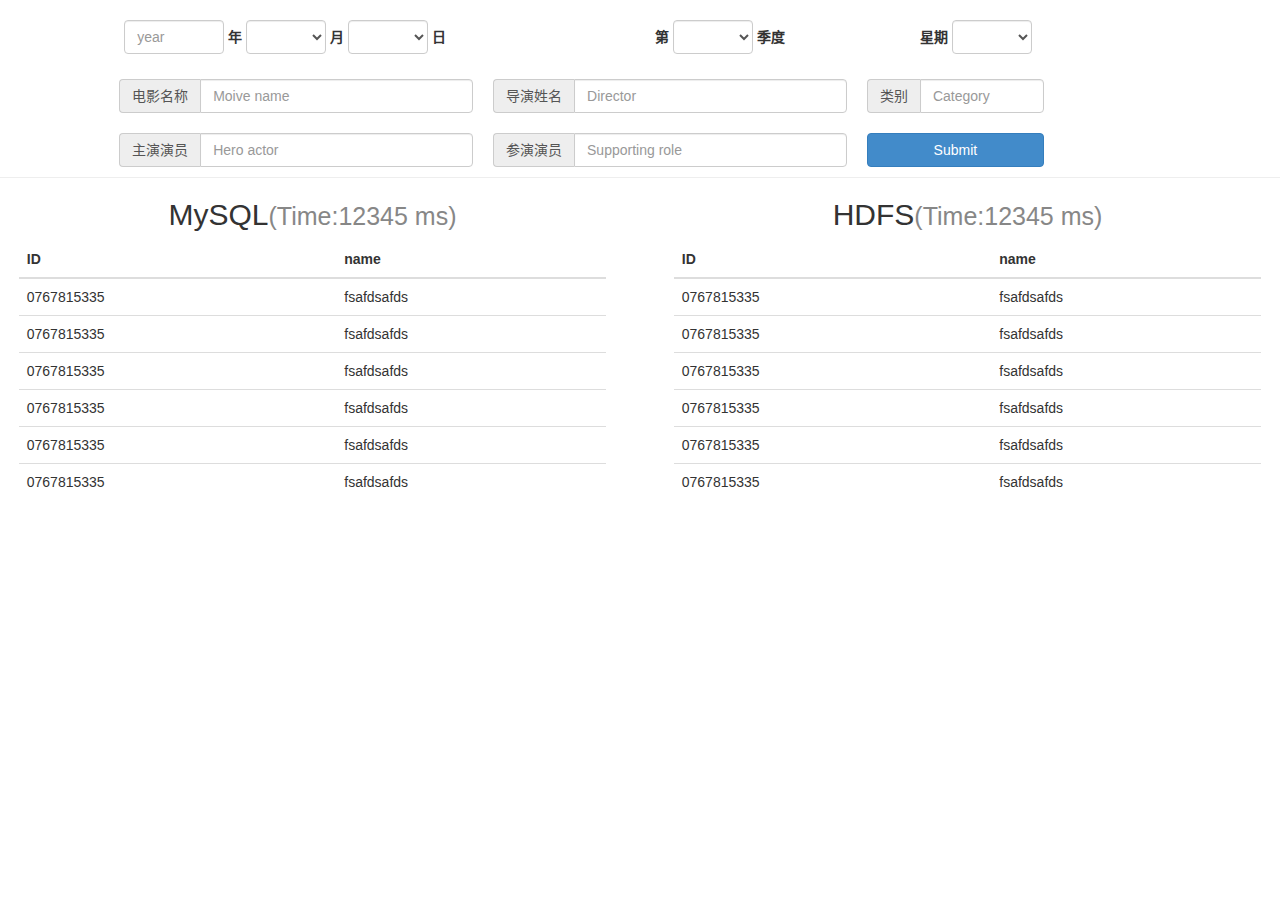
==== index.html @ 9bbb0191 "Initial commit" ====
<!DOCTYPE html>
<html lang="zh-CN">
<head>
    <meta charset="UTF-8">
    <title>Data warehouse</title>
    <meta http-equiv="X-UA-Compatible" content="IE=edge">
    <meta name="viewport" content="width=device-width, initial-scale=1">

    <!--设置网页图标-->
    <link rel="shortcut icon" href="images/movie.png" type=”image/x-icon”/>
    <!-- Bootstrap -->
    <link href="css/bootstrap.css" rel="stylesheet">
    <link href="css/index.css" rel="stylesheet">
</head>
<body>
<div class="query-form row">
    <form role="form" class="col-md-offset-1 col-md-10" method="post" action="search">
        <div class="col-md-5">
            <div class="form-group">
                <input type="number" class="form-control" name="year" id="year" placeholder="year">
                <label for="year">年</label>
            </div>
            <div class="form-group">
                <select class="form-control short-form" name="month" id="month">
                    <option></option>
                    <option>1</option>
                    <option>2</option>
                    <option>3</option>
                    <option>4</option>
                    <option>5</option>
                    <option>6</option>
                    <option>7</option>
                    <option>8</option>
                    <option>9</option>
                    <option>10</option>
                    <option>11</option>
                    <option>12</option>
                </select>
                <label for="month">月</label>
            </div>
            <div class="form-group">
                <select class="form-control short-form" name="date" id="date">
                    <option></option>
                </select>
                <label for="month">日</label>
            </div>
        </div>
        <div class="form-group col-md-offset-1 col-md-2">
            <label for="quarter">第</label>
            <select class="form-control short-form" name="quarter" id="quarter">
                <option></option>
                <option>1</option>
                <option>2</option>
                <option>3</option>
                <option>4</option>
            </select>
            <label for="quarter">季度</label>
        </div>
        <div class="form-group col-md-offset-1 col-md-2">
            <label for="day">星期</label>
            <select class="form-control short-form" name="day" id="day">
                <option></option>
                <option>一</option>
                <option>二</option>
                <option>三</option>
                <option>四</option>
                <option>五</option>
                <option>六</option>
                <option>日</option>
            </select>
        </div>
        <div class="input-group col-md-4">
            <span class="input-group-addon">电影名称</span>
            <input name="movie" id="moive" type="text" class="form-control" placeholder="Moive name">
        </div>
        <div class="input-group col-md-4">
            <span class="input-group-addon">导演姓名</span>
            <input name="director" id="director" type="text" class="form-control" placeholder="Director">
        </div>
        <div class="input-group col-md-2">
            <span class="input-group-addon">类别</span>
            <input name="category" id="category" type="text" class="form-control" placeholder="Category">
        </div>
        <div class="input-group col-md-4">
            <span class="input-group-addon">主演演员</span>
            <input name="hero" id="hero" type="text" class="form-control" placeholder="Hero actor">
        </div>
        <div class="input-group col-md-4">
            <span class="input-group-addon">参演演员</span>
            <input name="supporting_role" id="supporting_role" type="text" class="form-control" placeholder="Supporting role">
        </div>
        <div class="input-group col-md-2">
            <button class="btn btn-primary" type="submit">Submit</button>
        </div>
    </form>
</div>
<div class="result row">
    <div class="col-md-6" id="db">
        <h2 class="title">MySQL<span class="time">(Time:12345 ms)</span></h2>
        <table class="table table-hover">
            <thead>
            <tr>
                <th>ID</th>
                <th>name</th>
            </tr>
            </thead>
            <tbody>
            <tr onclick="clickMovie('0767815335')">
                <td>0767815335</td>
                <td>fsafdsafds</td>
            </tr>
            <tr onclick="clickMovie('0767815335')">
                <td>0767815335</td>
                <td>fsafdsafds</td>
            </tr>
            <tr onclick="clickMovie('0767815335')">
                <td>0767815335</td>
                <td>fsafdsafds</td>
            </tr>
            <tr onclick="clickMovie('0767815335')">
                <td>0767815335</td>
                <td>fsafdsafds</td>
            </tr>
            <tr onclick="clickMovie('0767815335')">
                <td>0767815335</td>
                <td>fsafdsafds</td>
            </tr>
            <tr onclick="clickMovie('0767815335')">
                <td>0767815335</td>
                <td>fsafdsafds</td>
            </tr>
            </tbody>
        </table>
    </div>
    <div class="col-md-6" id="dfs">
        <h2 class="title">HDFS<span class="time">(Time:12345 ms)</span></h2>
        <table class="table table-hover">
            <thead>
            <tr>
                <th>ID</th>
                <th>name</th>
            </tr>
            </thead>
            <tbody>
            <tr onclick="clickMovie('0767815335')">
                <td>0767815335</td>
                <td>fsafdsafds</td>
            </tr>
            <tr onclick="clickMovie('0767815335')">
                <td>0767815335</td>
                <td>fsafdsafds</td>
            </tr>
            <tr onclick="clickMovie('0767815335')">
                <td>0767815335</td>
                <td>fsafdsafds</td>
            </tr>
            <tr onclick="clickMovie('0767815335')">
                <td>0767815335</td>
                <td>fsafdsafds</td>
            </tr>
            <tr onclick="clickMovie('0767815335')">
                <td>0767815335</td>
                <td>fsafdsafds</td>
            </tr>
            <tr onclick="clickMovie('0767815335')">
                <td>0767815335</td>
                <td>fsafdsafds</td>
            </tr>
            </tbody>
        </table>
    </div>
</div>
<script src="js/jquery.min.js"></script>
<script src="js/bootstrap.min.js"></script>
<script src="js/index.js"></script>
</body>
</html>
---- css/index.css ----
body{
    margin-top: 20px;
}

.form-group{
    display: inline;
}

.form-control{
    display: inline;
}

#year{
    width:100px;
}

.query-form .short-form{
    width:80px;
}

.query-form .input-group{
    display: inline-table;
    margin: 10px;
    float: inherit;
}

.btn{
    width: 100%;
}

.query-form{
    border-bottom: solid 1px #eee;
}

.title .time{
    color: #878787;
    font-size: smaller;
    display: inline;
}

.title{
    text-align: center;
}

.table{
    width: 94%;
    margin: auto;
}
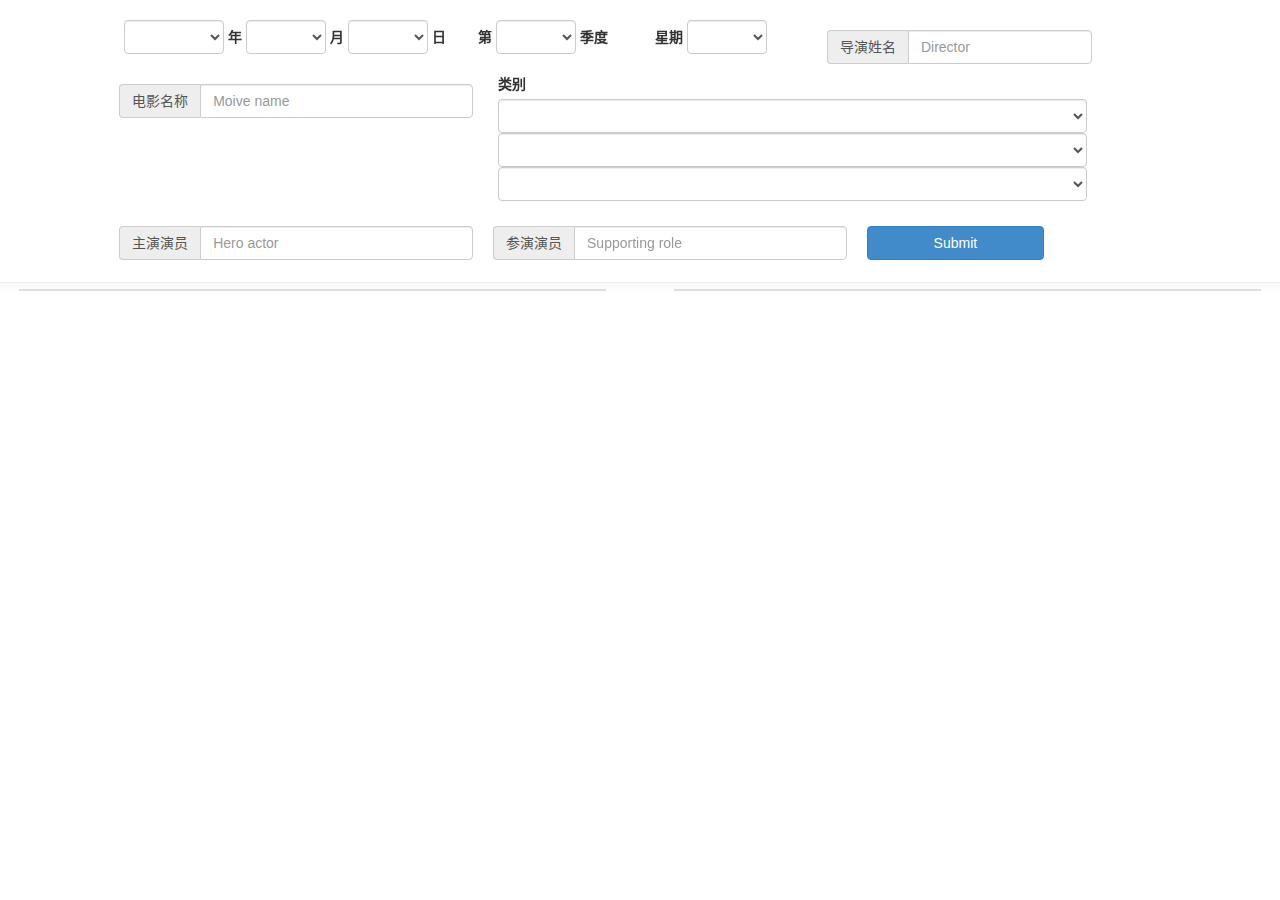
==== commit 37817ac8: "目录" ====
--- a/index.html
+++ b/index.html
@@ -14,38 +14,29 @@
 </head>
 <body>
 <div class="query-form row">
-    <form role="form" class="col-md-offset-1 col-md-10" method="post" action="search">
-        <div class="col-md-5">
+    <form role="form" class="col-md-offset-1 col-md-10" method="post" action="search" name="reg_testdate">
+        <div class="col-md-4">
             <div class="form-group">
-                <input type="number" class="form-control" name="year" id="year" placeholder="year">
+                <!--<input type="number" class="form-control" name="year" id="year" placeholder="2016">-->
+                <select class="form-control short-form" name="YYYY" id="year" onChange="YYYYDD(this.value)">
+                    <option value=""></option>
+                </select>
                 <label for="year">年</label>
             </div>
             <div class="form-group">
-                <select class="form-control short-form" name="month" id="month">
-                    <option></option>
-                    <option>1</option>
-                    <option>2</option>
-                    <option>3</option>
-                    <option>4</option>
-                    <option>5</option>
-                    <option>6</option>
-                    <option>7</option>
-                    <option>8</option>
-                    <option>9</option>
-                    <option>10</option>
-                    <option>11</option>
-                    <option>12</option>
+                <select class="form-control short-form" name="MM" id="month" onChange="MMDD(this.value)">
+                    <option value=""></option>
                 </select>
                 <label for="month">月</label>
             </div>
             <div class="form-group">
-                <select class="form-control short-form" name="date" id="date">
-                    <option></option>
+                <select class="form-control short-form" name="DD" id="date">
+                    <option value=""></option>
                 </select>
-                <label for="month">日</label>
+                <label for="date">日</label>
             </div>
         </div>
-        <div class="form-group col-md-offset-1 col-md-2">
+        <div class="form-group col-md-2">
             <label for="quarter">第</label>
             <select class="form-control short-form" name="quarter" id="quarter">
                 <option></option>
@@ -56,7 +47,7 @@
             </select>
             <label for="quarter">季度</label>
         </div>
-        <div class="form-group col-md-offset-1 col-md-2">
+        <div class="form-group col-md-2">
             <label for="day">星期</label>
             <select class="form-control short-form" name="day" id="day">
                 <option></option>
@@ -69,17 +60,25 @@
                 <option>日</option>
             </select>
         </div>
-        <div class="input-group col-md-4">
-            <span class="input-group-addon">电影名称</span>
-            <input name="movie" id="moive" type="text" class="form-control" placeholder="Moive name">
-        </div>
-        <div class="input-group col-md-4">
+        <div class="input-group col-md-3">
             <span class="input-group-addon">导演姓名</span>
             <input name="director" id="director" type="text" class="form-control" placeholder="Director">
         </div>
-        <div class="input-group col-md-2">
-            <span class="input-group-addon">类别</span>
-            <input name="category" id="category" type="text" class="form-control" placeholder="Category">
+        <div class="input-group col-md-4">
+            <span class="input-group-addon">电影名称</span>
+            <input name="movie" id="movie" type="text" class="form-control" placeholder="Moive name">
+        </div>
+        <div class="form-group col-md-7">
+            <label class="" id="category-label">类别</label>
+            <select class="form-control category" name="category1" id="category1" onchange="change1(this.value)">
+                <option value=""></option>
+            </select>
+            <select class="form-control category" name="category2" id="category2" onchange="change2(this.value)">
+                <option value=""></option>
+            </select>
+            <select class="form-control category" name="category3" id="category3">
+                <option value=""></option>
+            </select>
         </div>
         <div class="input-group col-md-4">
             <span class="input-group-addon">主演演员</span>
@@ -87,16 +86,24 @@
         </div>
         <div class="input-group col-md-4">
             <span class="input-group-addon">参演演员</span>
-            <input name="supporting_role" id="supporting_role" type="text" class="form-control" placeholder="Supporting role">
+            <input name="supporting_role" id="supporting_role" type="text" class="form-control"
+                   placeholder="Supporting role">
         </div>
         <div class="input-group col-md-2">
-            <button class="btn btn-primary" type="submit">Submit</button>
+            <button class="btn btn-primary" type="button" id="submit" onClick="start_timekeeper()">Submit</button>
         </div>
     </form>
 </div>
 <div class="result row">
     <div class="col-md-6" id="db">
-        <h2 class="title">MySQL<span class="time">(Time:12345 ms)</span></h2>
+        <h2 class="title">
+            MySQL
+            <span class="badge" id="result-MySQL"></span>
+            <span class="time">(Time:</span>
+            <span id="time-MySQL" class="time"></span>
+            <span class="time">ms)</span></h2>
+        <!--<input type="button" value="mysql停止计时！" onClick="end_timekeeper1()">-->
+        <!--<input type="button" value="HDFS停止计时！" onClick="end_timekeeper2()">-->
         <table class="table table-hover">
             <thead>
             <tr>
@@ -104,36 +111,26 @@
                 <th>name</th>
             </tr>
             </thead>
-            <tbody>
-            <tr onclick="clickMovie('0767815335')">
-                <td>0767815335</td>
-                <td>fsafdsafds</td>
-            </tr>
-            <tr onclick="clickMovie('0767815335')">
-                <td>0767815335</td>
-                <td>fsafdsafds</td>
-            </tr>
-            <tr onclick="clickMovie('0767815335')">
-                <td>0767815335</td>
-                <td>fsafdsafds</td>
-            </tr>
-            <tr onclick="clickMovie('0767815335')">
-                <td>0767815335</td>
-                <td>fsafdsafds</td>
-            </tr>
-            <tr onclick="clickMovie('0767815335')">
-                <td>0767815335</td>
-                <td>fsafdsafds</td>
-            </tr>
-            <tr onclick="clickMovie('0767815335')">
-                <td>0767815335</td>
-                <td>fsafdsafds</td>
-            </tr>
+            <tbody id="table-MYSQL">
+            <!--<tr onclick="clickMovie('0767815335')">-->
+                <!--<td>0767815335</td>-->
+                <!--<td>fsafdsafds</td>-->
+            <!--</tr>-->
+            <!--<tr onclick="clickMovie('0767815335')">-->
+                <!--<td>0767815335</td>-->
+                <!--<td>fsafdsafds</td>-->
+            <!--</tr>-->
+
             </tbody>
         </table>
     </div>
     <div class="col-md-6" id="dfs">
-        <h2 class="title">HDFS<span class="time">(Time:12345 ms)</span></h2>
+        <h2 class="title">HDFS
+            <span class="badge" id="result-HDFS"></span>
+            <span class="time">(Time:</span>
+            <span id="time-HDFS" class="time"></span>
+            <span class="time">ms)</span>
+        </h2>
         <table class="table table-hover">
             <thead>
             <tr>
@@ -141,37 +138,28 @@
                 <th>name</th>
             </tr>
             </thead>
-            <tbody>
-            <tr onclick="clickMovie('0767815335')">
-                <td>0767815335</td>
-                <td>fsafdsafds</td>
-            </tr>
-            <tr onclick="clickMovie('0767815335')">
-                <td>0767815335</td>
-                <td>fsafdsafds</td>
-            </tr>
-            <tr onclick="clickMovie('0767815335')">
-                <td>0767815335</td>
-                <td>fsafdsafds</td>
-            </tr>
-            <tr onclick="clickMovie('0767815335')">
-                <td>0767815335</td>
-                <td>fsafdsafds</td>
-            </tr>
-            <tr onclick="clickMovie('0767815335')">
-                <td>0767815335</td>
-                <td>fsafdsafds</td>
-            </tr>
-            <tr onclick="clickMovie('0767815335')">
-                <td>0767815335</td>
-                <td>fsafdsafds</td>
-            </tr>
+            <tbody id="table-HDFS">
+            <!--<tr onclick="clickMovie('0767815335')">-->
+                <!--<td>0767815335</td>-->
+                <!--<td>fsafdsafds</td>-->
+            <!--</tr>-->
+            <!--<tr onclick="clickMovie('0767815335')">-->
+                <!--<td>0767815335</td>-->
+                <!--<td>fsafdsafds</td>-->
+            <!--</tr>-->
+
             </tbody>
         </table>
     </div>
 </div>
+
 <script src="js/jquery.min.js"></script>
 <script src="js/bootstrap.min.js"></script>
 <script src="js/index.js"></script>
+<script src="js/timekeeper.js"></script>
+<script src="js/date.js"></script>
+<script src="js/category.js"></script>
+<script src="js/submit.js"></script>
+
 </body>
 </html>--- a/css/index.css
+++ b/css/index.css
@@ -1,7 +1,3 @@
-body{
-    margin-top: 20px;
-}
-
 .form-group{
     display: inline;
 }
@@ -29,7 +25,17 @@
 }
 
 .query-form{
-    border-bottom: solid 1px #eee;
+    border-bottom: double 1px #eee;
+    box-shadow: 0 0 13px 0 #eee;
+    padding-top: 20px;
+    padding-bottom: 12px;
+    position: fixed;
+    z-index: 999;
+    background-color: #fff;
+}
+
+.result{
+    padding-top: 190px;
 }
 
 .title .time{
